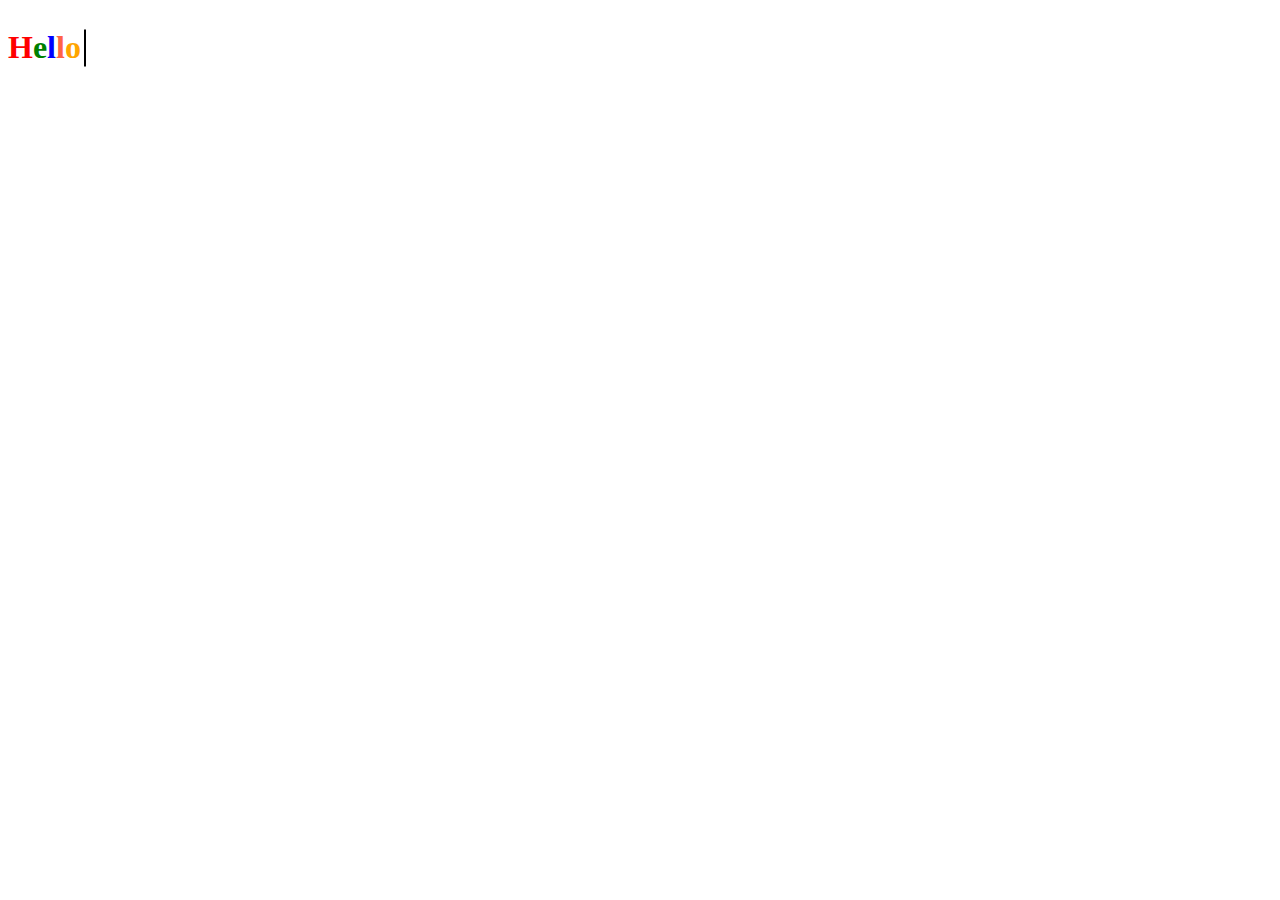
==== index.html @ e35962ed "counter UP" ====
<!DOCTYPE html>
<html lang="en">
<head>
    <meta charset="UTF-8">
    <meta http-equiv="X-UA-Compatible" content="IE=edge">
    <meta name="viewport" content="width=device-width, initial-scale=1.0">
    <title>Document</title>
    <link rel="stylesheet" href="css/style.css">
</head>
<body>
    <h1 class="text"  data-speed="100">Hello world</h1><br>
    

    <!-- h1 run for single line -->
    <!-- <h1 class="typeText">Hello world</h1> -->
    

    <script src="js/script.js"></script>
</body>
</html>
---- css/style.css ----
.text{
    position: relative;
    display: inline-block;
}
.text:after{
    content: "";
    position :absolute;
    top: 50%;
    right: -5px;
    transform: translateY(-50%);
    width: 2px;
    height: 100%;
    background-color: black;
    animation: blink 0.5s infinite alternate;
}

@keyframes blink{
    from{
        height: 100%;

    }
    to{
        height: 0%;
    }
}
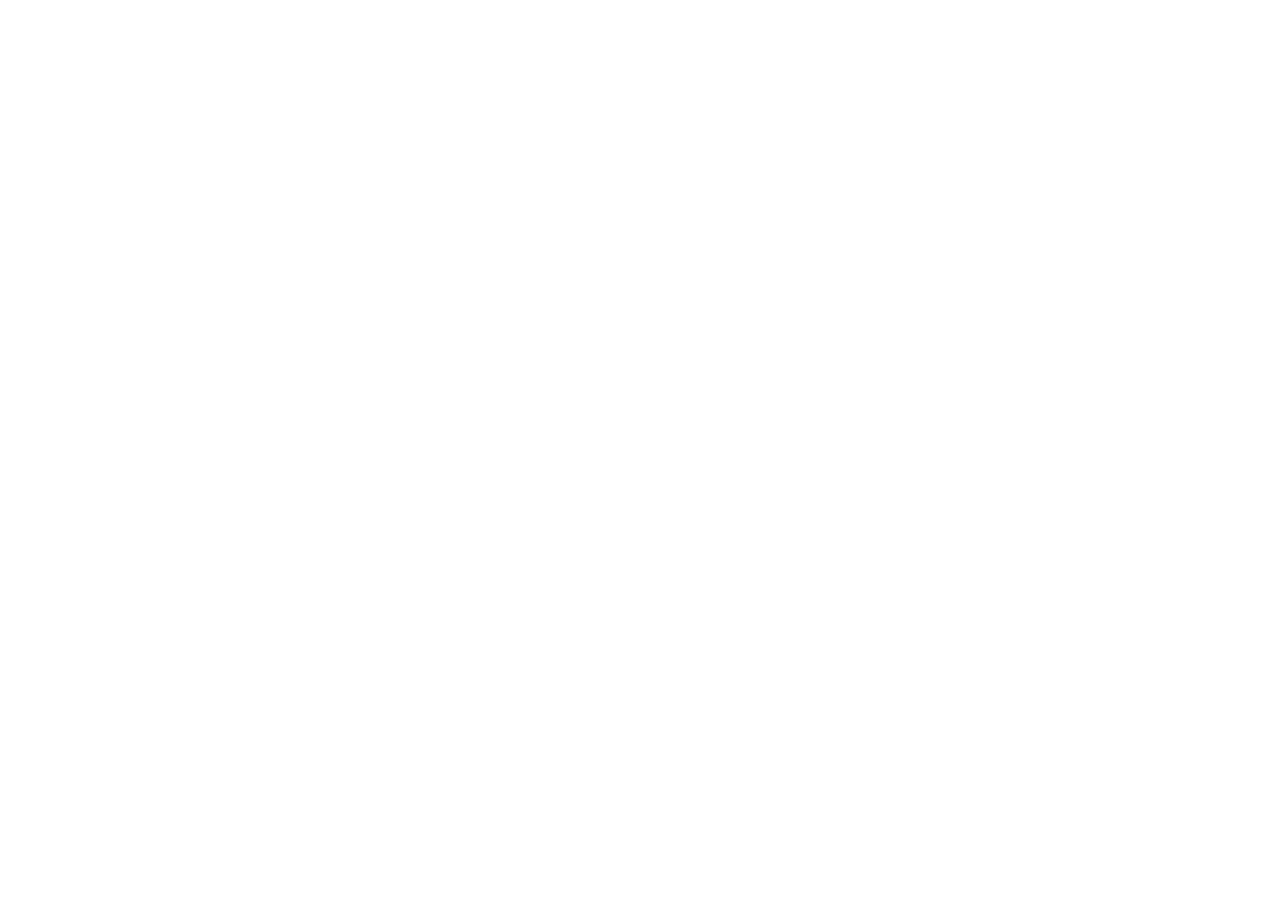
==== commit 6d07e60a: "Typing js start" ====
--- a/index.html
+++ b/index.html
@@ -8,7 +8,7 @@
     <link rel="stylesheet" href="css/style.css">
 </head>
 <body>
-    <h1 class="text"  data-speed="100">Hello world</h1><br>
+  
     
 
     <!-- h1 run for single line -->
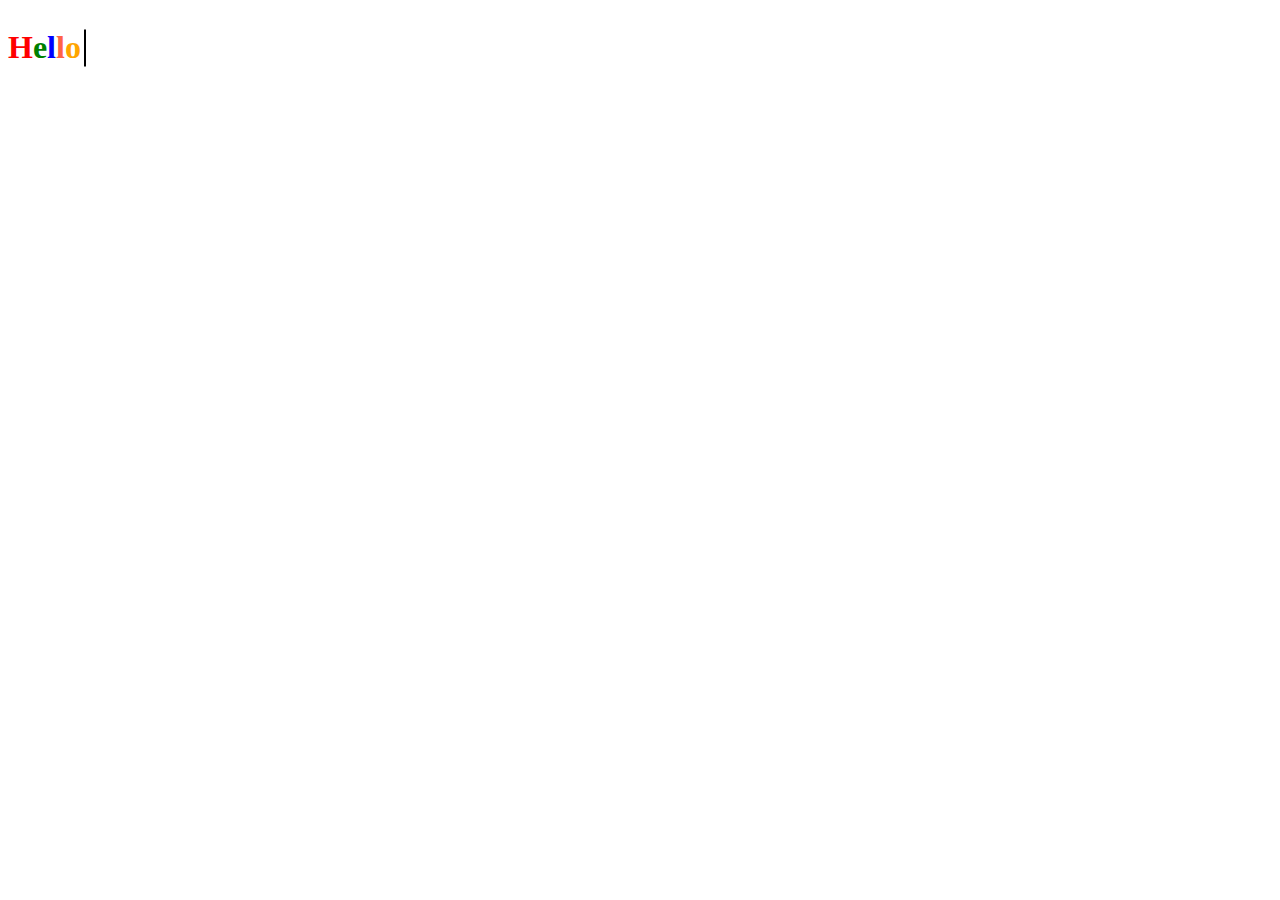
==== commit 6243d77f: "Typing js end" ====
--- a/index.html
+++ b/index.html
@@ -8,7 +8,7 @@
     <link rel="stylesheet" href="css/style.css">
 </head>
 <body>
-  
+    <h1 class="text"  data-speed="100">Hello world</h1><br>
     
 
     <!-- h1 run for single line -->
